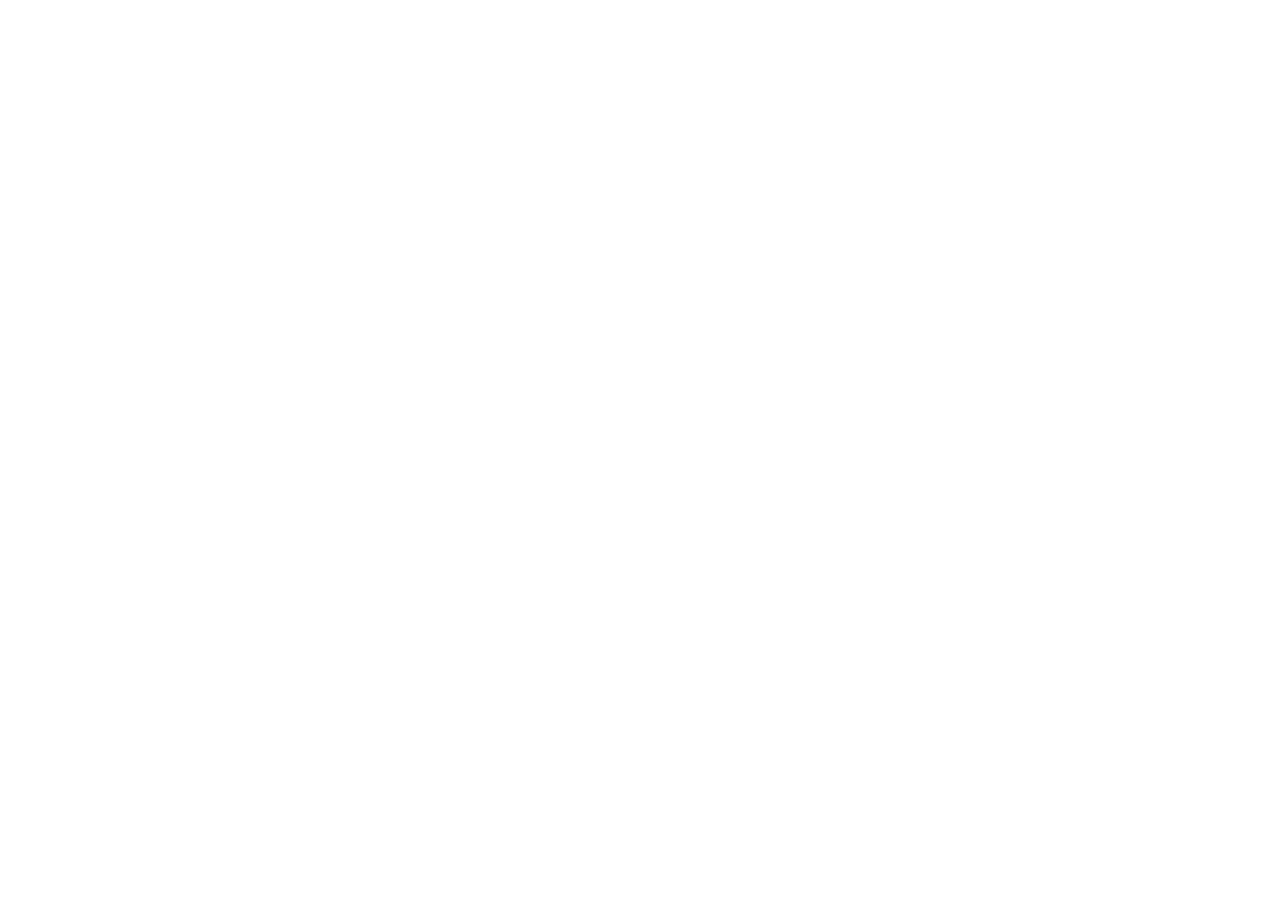
==== index.html @ e2bcf677 "Initial commit" ====
<!DOCTYPE html>
<html>
  <head>
    <meta charset="utf-8">
    <meta name="viewport" content="width=device-width">
    <title>sirsnowy7</title>
    <link href="style.css" rel="stylesheet" type="text/css" />
  </head>
  <body>
    <script src="script.js"></script>
  </body>
</html>
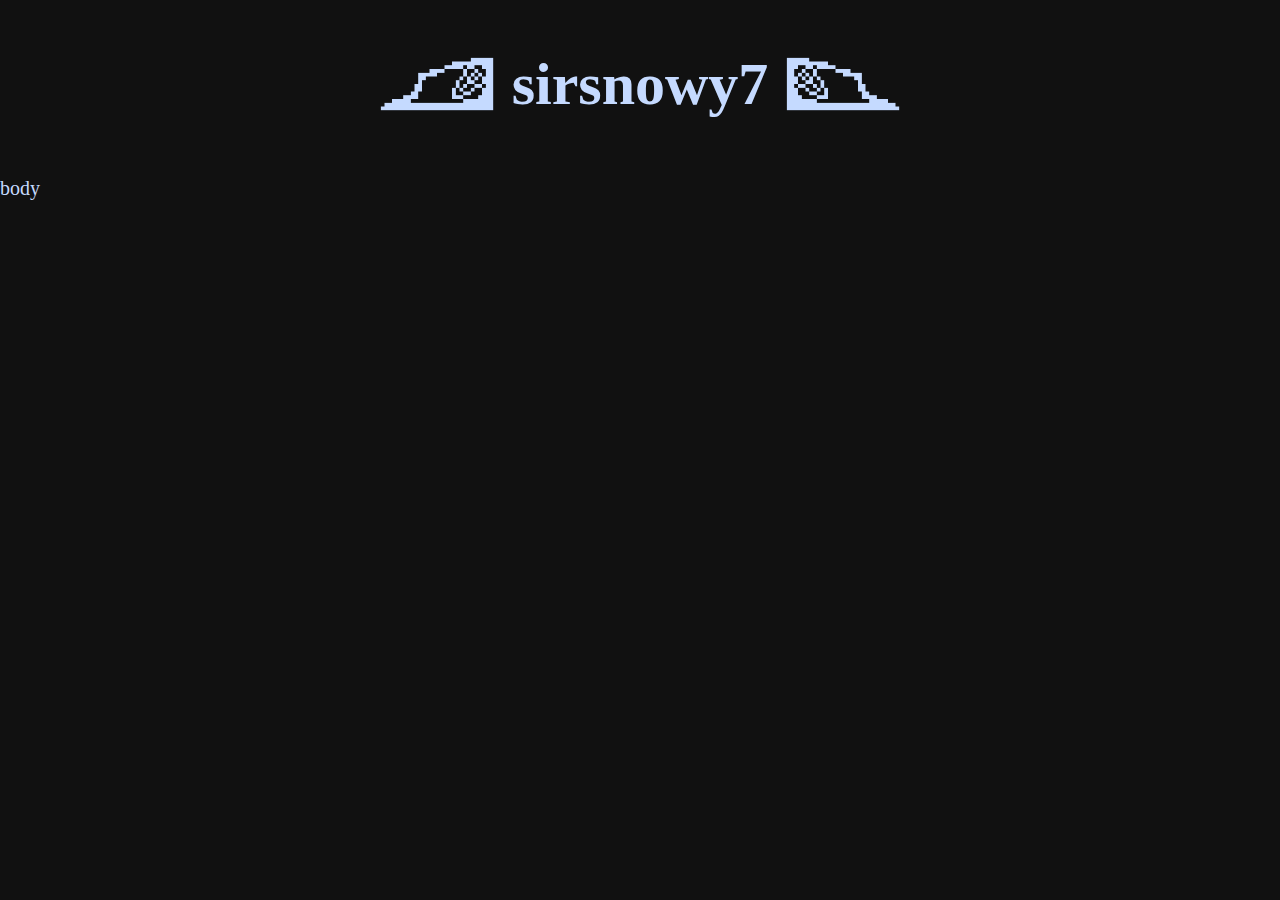
==== commit 196ee1f5: "started designs etc" ====
--- a/index.html
+++ b/index.html
@@ -5,8 +5,12 @@
     <meta name="viewport" content="width=device-width">
     <title>sirsnowy7</title>
     <link href="style.css" rel="stylesheet" type="text/css" />
+    <script src="https://cdnjs.cloudflare.com/ajax/libs/jquery/3.6.0/jquery.min.js"></script>
   </head>
   <body>
-    <script src="script.js"></script>
+		<header id="top"></header>
+		<main id="body">body</main>
+		<footer id="bottom"></footer>
+		<script src="script.js"></script>
   </body>
 </html>--- a/style.css
+++ b/style.css
@@ -0,0 +1,22 @@
+body{ 
+	background-color: #111;
+	color: #C5DAFF;
+	margin: 0;
+	font-size: 20px;
+}
+
+header {
+	text-align: center;
+	padding: 0.5em;
+}
+
+header h1 {
+	font-size: 3em
+}
+
+.inlineIcon {
+	height: 1em;
+	vertical-align: middle;
+	margin: 0 0.25em;
+	padding-bottom: 0.2em;
+}